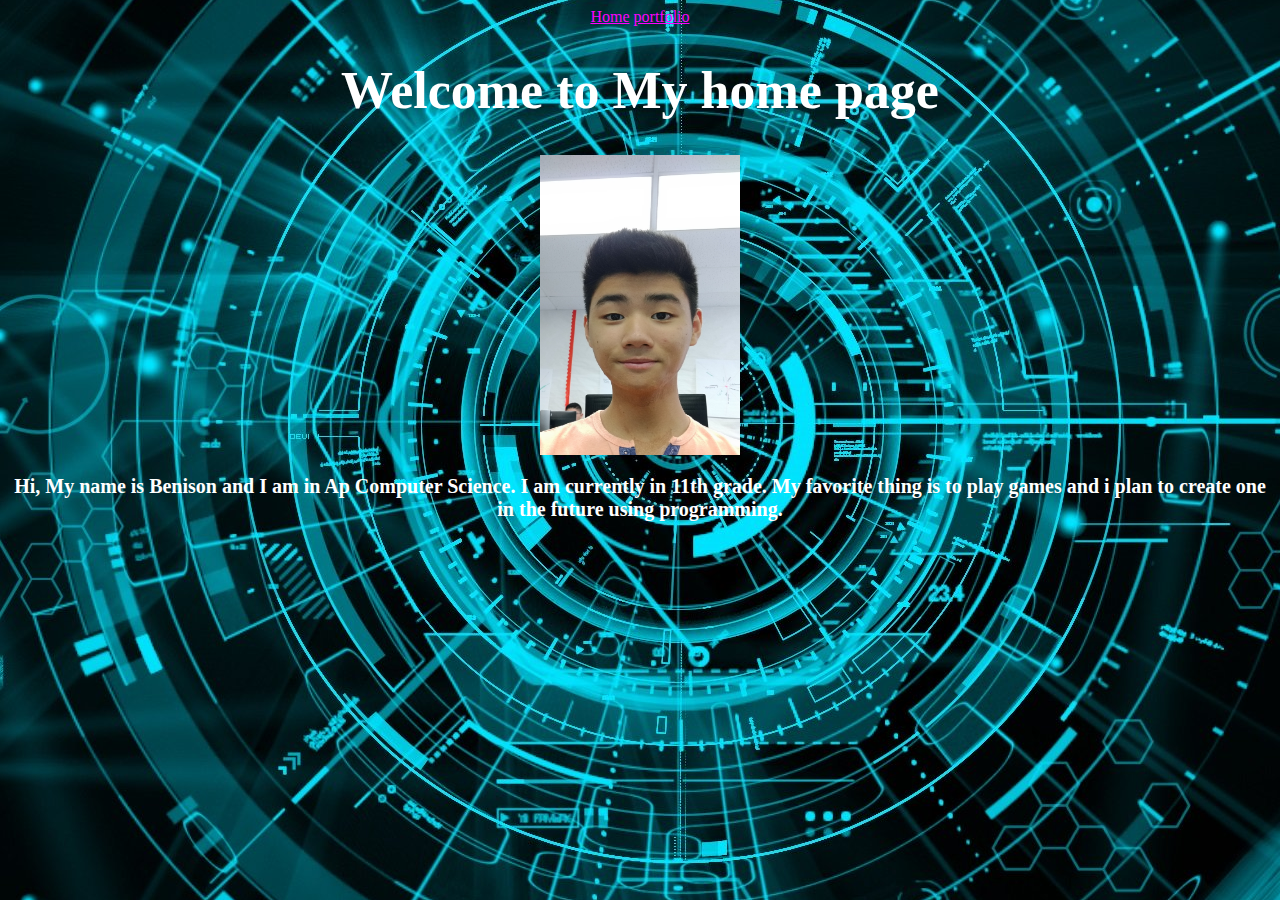
==== index.html @ 1b6759d9 "Initial commit" ====
<!doctype html>
<html lang="en">
<!-- The tags below specify the meta (browser data) and page title -->
  <head>
    <meta charset="utf-8">
    <title>Benison's Page</title>
  </head>
  <link href="Style.css" rel="stylesheet" type="text/css">
<!-- The tags below are what is displayed on the actual page -->
  <center><body>
    <a href="index.html">Home</a>
	<a href="portfolio/portfolio.html">portfolio</a>
	<h1> Welcome to My home page</h1>
	<img src="images/me.jpg" height="300" width="200">
	<h2> Hi, My name is Benison and I am in Ap Computer Science. I am currently in 11th grade. My favorite thing is to play games and i plan to create one in the future using programming.</h2> 
	<p><link rel="stylesheet" href="./css/style.css">
  </body>
</html>
---- Style.css ----
body{
    background-image: url("images/coolbackground.jpg") ;
	background-repeat: no-repeat;
    background-attachment: fixed;
    background-position: center; 
}
a:hover{
	color: white;
}
a{
	color: magenta;
}
h1{
	color: #FFFFFF;
	font-size:325%;
}
h2{
	color:#FFFFFF;
	font-size: 125%; 
}
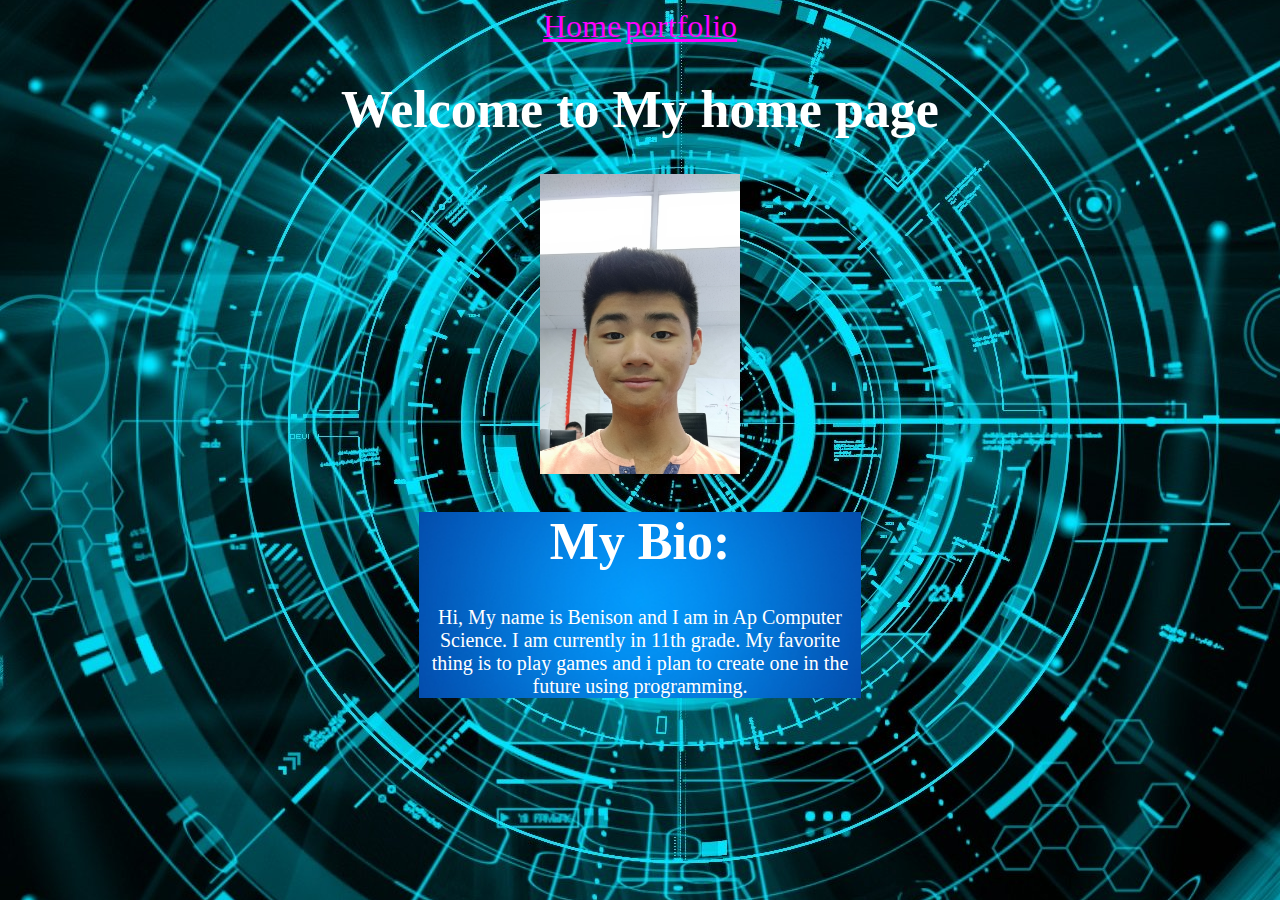
==== commit b40d623d: "Initial commit" ====
--- a/index.html
+++ b/index.html
@@ -8,11 +8,18 @@
   <link href="Style.css" rel="stylesheet" type="text/css">
 <!-- The tags below are what is displayed on the actual page -->
   <center><body>
+	<div>
     <a href="index.html">Home</a>
 	<a href="portfolio/portfolio.html">portfolio</a>
+	</div>
 	<h1> Welcome to My home page</h1>
 	<img src="images/me.jpg" height="300" width="200">
-	<h2> Hi, My name is Benison and I am in Ap Computer Science. I am currently in 11th grade. My favorite thing is to play games and i plan to create one in the future using programming.</h2> 
-	<p><link rel="stylesheet" href="./css/style.css">
+		<div id="bio">
+		<h1> My Bio:
+		</h1>
+		<p> Hi, My name is Benison and I am in Ap Computer Science. I am currently in 11th grade. My favorite thing is to play games and i plan to create one in the future using programming.
+		</p> 
+		</div>
+		<p><link rel="stylesheet" href="./css/style.css">
   </body>
 </html>--- a/Style.css
+++ b/Style.css
@@ -6,9 +6,11 @@
 }
 a:hover{
 	color: white;
+	font-size: 200%;
 }
 a{
 	color: magenta;
+	font-size: 200%;
 }
 h1{
 	color: #FFFFFF;
@@ -18,3 +20,15 @@
 	color:#FFFFFF;
 	font-size: 125%; 
 }
+#bio{
+	background-image: url("images/bio.jpg");
+	background-repeat: no-repeat;
+	background-position: center; 
+	display:block;
+	margin:0;
+	width: 35%;
+}
+p{
+	color:#FFFFFF;
+	font-size: 125%;
+}